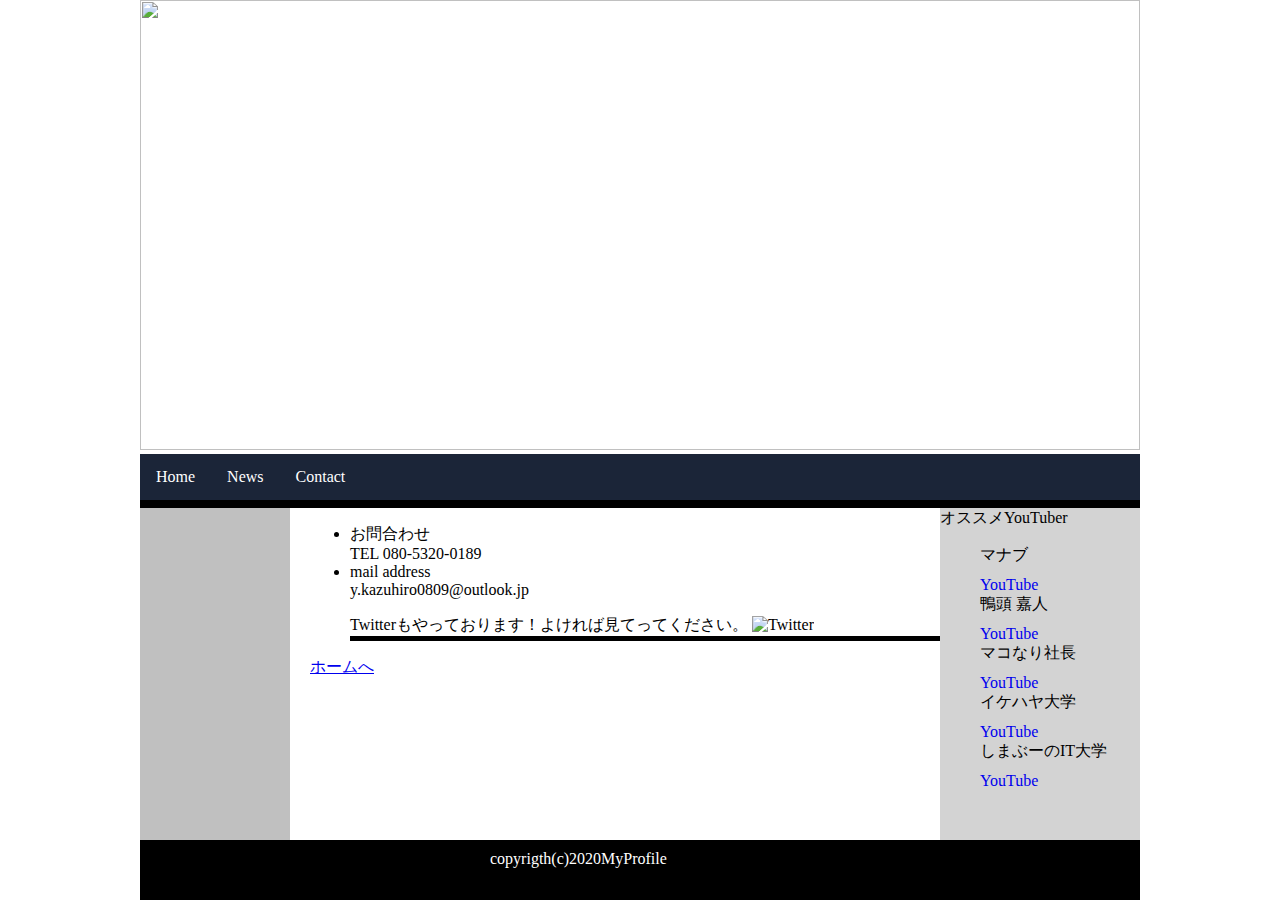
==== contact.html @ 2a6dadb3 "Add files via upload" ====
<!DOCTYPE html>
<html lang="ja">
<head>
  <meta charset="UTF-8">
  <meta name="viewport" content="width=device-width, initial-scale=1.0">
  <link rel="stylesheet" href="styless.css">
  <title>MyProfile</title>
</head>
<body>
  <header>
    <img src="img/landscape-5255326_1920.jpg" width="1000" height="450">
  
    <ul class="topnav">
      <li><a href="/Users/yagikazuhiro/Desktop/kazuhiro-MyProfile-master/index.html">Home</a></li>
      <li><a href="/Users/yagikazuhiro/Desktop/kazuhiro-MyProfile-master/news.html">News</a></li>
      <li><a href="/Users/yagikazuhiro/Desktop/kazuhiro-MyProfile-master/contact.html">Contact</a></li>
    </ul>    
  </header>
<div>
    <nav>
    </nav>
  <main>
    <ul>
      <li>
        お問合わせ
      </li>
        TEL 080-5320-0189
      <li>
        mail address
      </li>
        y.kazuhiro0809@outlook.jp
      <p>
        Twitterもやっております！よければ見てってください。
        <img src="https://github.com/kazu0809/Myprofiles/blob/master/IMG_0519.jpeg?raw=true" alt="Twitter" width="150" height="150">
      </p>
    </ul>    

 <a href="index.html">ホームへ</a>
  </main>
    <aside>
        オススメYouTuber
      <ul>
        <li>マナブ</li>
          <a href="https://www.youtube.com/channel/UCb9h8EpBlGHv9Z896fu4yeQ" target="blank" rel="noopener">YouTube</a>
        <li>鴨頭 嘉人</li>
          <a href="https://www.youtube.com/user/kamohappy?sub_confirmation=1" target="blank" rel="noopener">YouTube</a>
        <li>マコなり社長</li>
          <a href="https://www.youtube.com/channel/UC7I3QTra4_kC4TSu8f7rHkA" target="blank" rel="noopener">YouTube</a>
        <li>イケハヤ大学</li>
          <a href="https://www.youtube.com/channel/UCKSSZYcoRHkrF6lkarKYZvg" target="blank" rel="noopener">YouTube</a>
        <li>しまぶーのIT大学</li>
          <a href="https://www.youtube.com/channel/UCti6dG0zSAetLGGYcgNML4Q" target="blank" rel="noopener">YouTube</a></li>
      </ul>
    </aside>
</div>  
    <footer>
      copyrigth(c)2020MyProfile
    </footer>
</body>
</html>
---- styless.css ----
body{
  width: 1000px;
  margin: 0 auto;
  min-height: 100vh;
  display: flex;
  flex-direction: column;
}

header{
  height: 500px;
  border-bottom: 8px solid #000000;
}


ul.topnav {
	overflow: hidden;
	margin: 0;
	padding: 0;
	list-style-type: none;
	background-color: #1b2538;
}
ul.topnav li {
	float: left;
}
ul.topnav li a {
	display: block;
	padding: 14px 16px;
	text-align: center;
	text-decoration: none;
	color: white;
}
ul.topnav li a:hover:not(.active) {
	background-color: #a9bce2;
}
ul.topnav li a.active {
	background-color: #da3c41;
}
ul.topnav li.right {
	float: right;
}
@media screen and (max-width: 480px) {
	ul.topnav li.right, ul.topnav li {
		float: none;
	}
}

div{
  display: flex;
  flex: 1;
}

main{
  flex: 1;
  margin-left: 20px;
}

main p {
  border-bottom:5px solid #000000;
}

main ul li {
  text-decoration: none;
}

.contents-item {
  display: flex;
  flex-direction: column;
  justify-content: space-between;
  font-size: 25px;
}

.contents-item a {
  text-decoration: none;
}

nav{
  width: 150px;
  background-color: silver;
}

aside {
  width: 200px;
  background-color: lightgray;
  padding-bottom: 20px;
}

aside ul li {
  list-style: none;
  margin-bottom: 10px;
}

aside a {
  text-decoration: none;
}

footer{
  height: 50px;
  background-color: black;
  color:rgb(255, 255, 255);
  padding-left: 350px;
  padding-top: 10px;
}

@media screen and (max-width: 900px) {
  body, nav, aside {
    width: 100%;
  }
  div {
    flex-direction: column;
  }
  main {
    order: -1;
  }
}
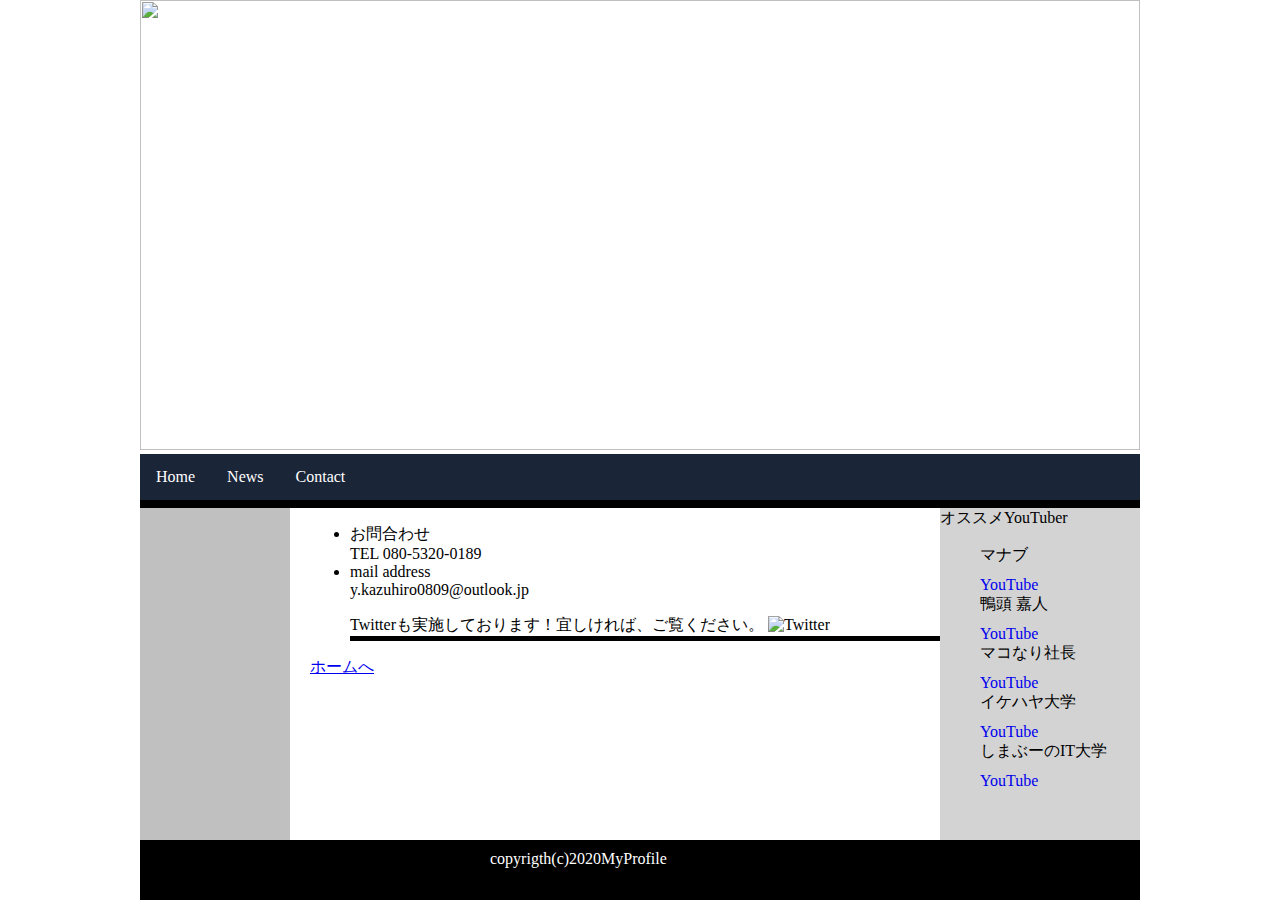
==== commit e480cde3: "Add files via upload" ====
--- a/contact.html
+++ b/contact.html
@@ -8,12 +8,12 @@
 </head>
 <body>
   <header>
-    <img src="img/landscape-5255326_1920.jpg" width="1000" height="450">
+    <img src="https://github.com/kazu0809/Myprofiles/blob/master/shinagawa_190525lesson_0001-1024x678.jpeg?raw=true" width="1000" height="450">
   
     <ul class="topnav">
-      <li><a href="/Users/yagikazuhiro/Desktop/kazuhiro-MyProfile-master/index.html">Home</a></li>
-      <li><a href="/Users/yagikazuhiro/Desktop/kazuhiro-MyProfile-master/news.html">News</a></li>
-      <li><a href="/Users/yagikazuhiro/Desktop/kazuhiro-MyProfile-master/contact.html">Contact</a></li>
+      <li><a href="index.html">Home</a></li>
+      <li><a href="news.html">News</a></li>
+      <li><a href="contact.html">Contact</a></li>
     </ul>    
   </header>
 <div>
@@ -30,7 +30,7 @@
       </li>
         y.kazuhiro0809@outlook.jp
       <p>
-        Twitterもやっております！よければ見てってください。
+        Twitterも実施しております！宜しければ、ご覧ください。
         <img src="https://github.com/kazu0809/Myprofiles/blob/master/IMG_0519.jpeg?raw=true" alt="Twitter" width="150" height="150">
       </p>
     </ul>    
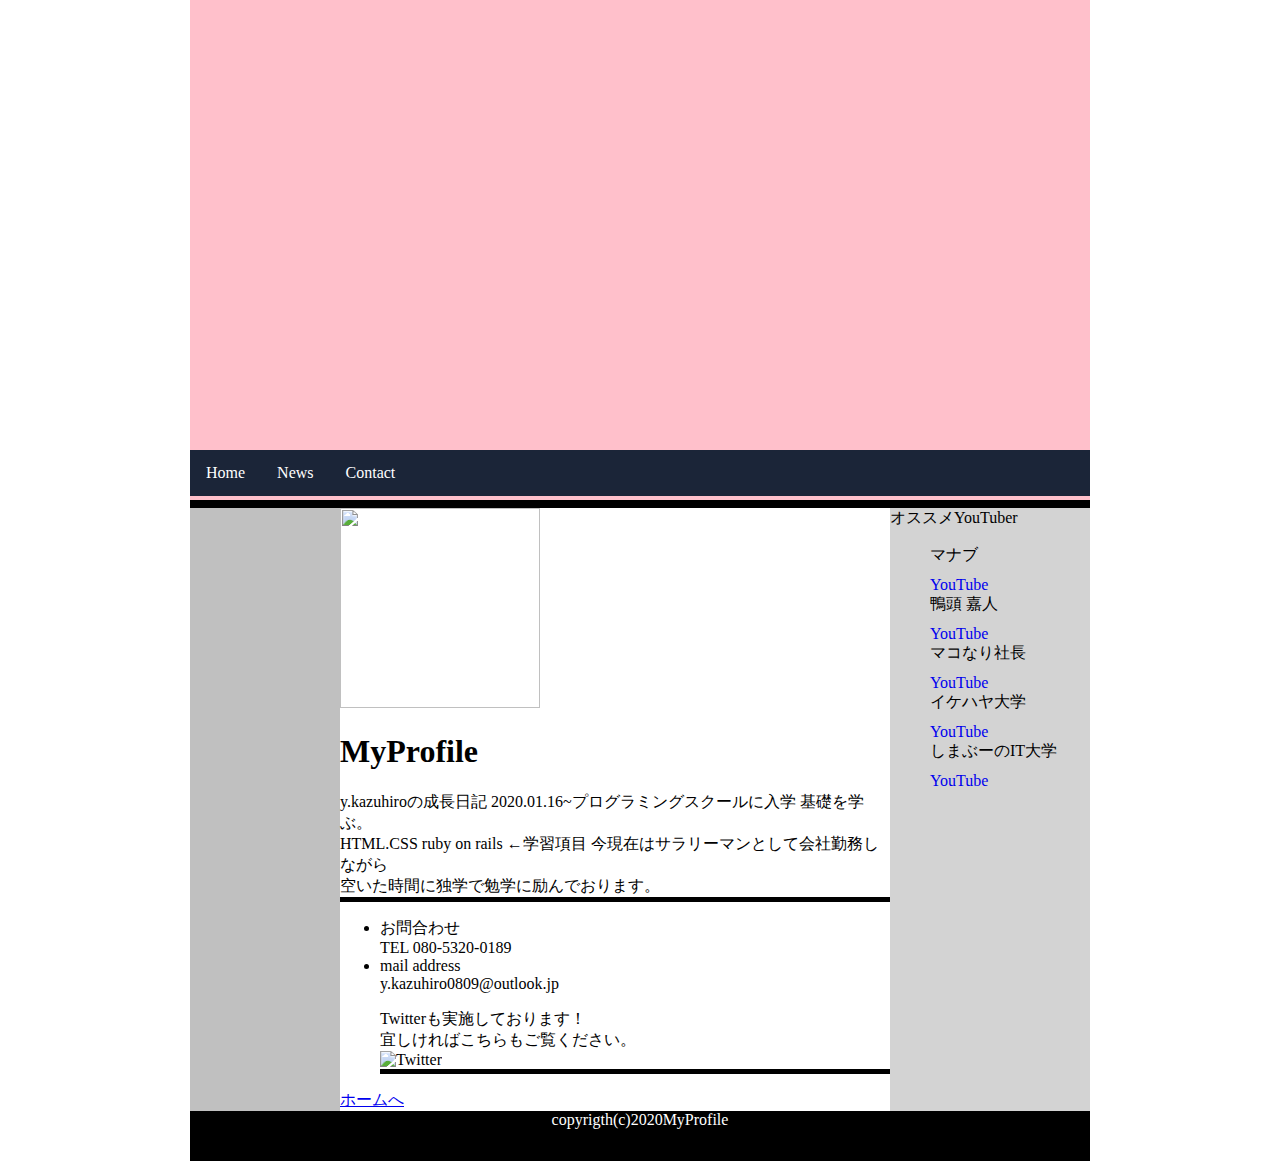
==== commit 0cc4a865: "Add files via upload" ====
--- a/contact.html
+++ b/contact.html
@@ -8,8 +8,6 @@
 </head>
 <body>
   <header>
-    <img src="https://github.com/kazu0809/Myprofiles/blob/master/shinagawa_190525lesson_0001-1024x678.jpeg?raw=true" width="1000" height="450">
-  
     <ul class="topnav">
       <li><a href="index.html">Home</a></li>
       <li><a href="news.html">News</a></li>
@@ -18,8 +16,20 @@
   </header>
 <div>
     <nav>
+      
     </nav>
   <main>
+    
+    <img src="https://github.com/kazu0809/Myprofiles/blob/master/IMG_0513.jpeg?raw=true" width="200" height="200">
+        <h1>MyProfile</h1>
+      <p>y.kazuhiroの成長日記
+        2020.01.16~プログラミングスクールに入学
+        基礎を学ぶ。<br>
+        HTML.CSS ruby on rails ←学習項目
+        今現在はサラリーマンとして会社勤務しながら<br>
+        空いた時間に独学で勉学に励んでおります。<br>
+      </p>
+
     <ul>
       <li>
         お問合わせ
@@ -30,7 +40,8 @@
       </li>
         y.kazuhiro0809@outlook.jp
       <p>
-        Twitterも実施しております！宜しければ、ご覧ください。
+        Twitterも実施しております！<br>
+        宜しければこちらもご覧ください。<br>
         <img src="https://github.com/kazu0809/Myprofiles/blob/master/IMG_0519.jpeg?raw=true" alt="Twitter" width="150" height="150">
       </p>
     </ul>    
--- a/styless.css
+++ b/styless.css
@@ -1,5 +1,5 @@
 body{
-  width: 1000px;
+  width: 900px;
   margin: 0 auto;
   min-height: 100vh;
   display: flex;
@@ -9,19 +9,22 @@
 header{
   height: 500px;
   border-bottom: 8px solid #000000;
+  background: center/cover pink url(img/65b67a11-f989-45cf-b98b-f2d127e375ee.png);
 }
 
 
 ul.topnav {
 	overflow: hidden;
-	margin: 0;
-	padding: 0;
+	margin-top: 450px; 
+	padding: 0px;
 	list-style-type: none;
 	background-color: #1b2538;
 }
+
 ul.topnav li {
 	float: left;
 }
+
 ul.topnav li a {
 	display: block;
 	padding: 14px 16px;
@@ -29,19 +32,17 @@
 	text-decoration: none;
 	color: white;
 }
+
 ul.topnav li a:hover:not(.active) {
 	background-color: #a9bce2;
 }
+
 ul.topnav li a.active {
 	background-color: #da3c41;
 }
+
 ul.topnav li.right {
 	float: right;
-}
-@media screen and (max-width: 480px) {
-	ul.topnav li.right, ul.topnav li {
-		float: none;
-	}
 }
 
 div{
@@ -51,7 +52,8 @@
 
 main{
   flex: 1;
-  margin-left: 20px;
+  margin-left: auto;
+  margin-right: auto;
 }
 
 main p {
@@ -93,17 +95,16 @@
   text-decoration: none;
 }
 
-footer{
+footer {
   height: 50px;
   background-color: black;
   color:rgb(255, 255, 255);
-  padding-left: 350px;
-  padding-top: 10px;
+  text-align: center;
 }
 
 @media screen and (max-width: 900px) {
-  body, nav, aside {
-    width: 100%;
+  body, header, nav, aside, footer {
+  width: 100%;
   }
   div {
     flex-direction: column;
